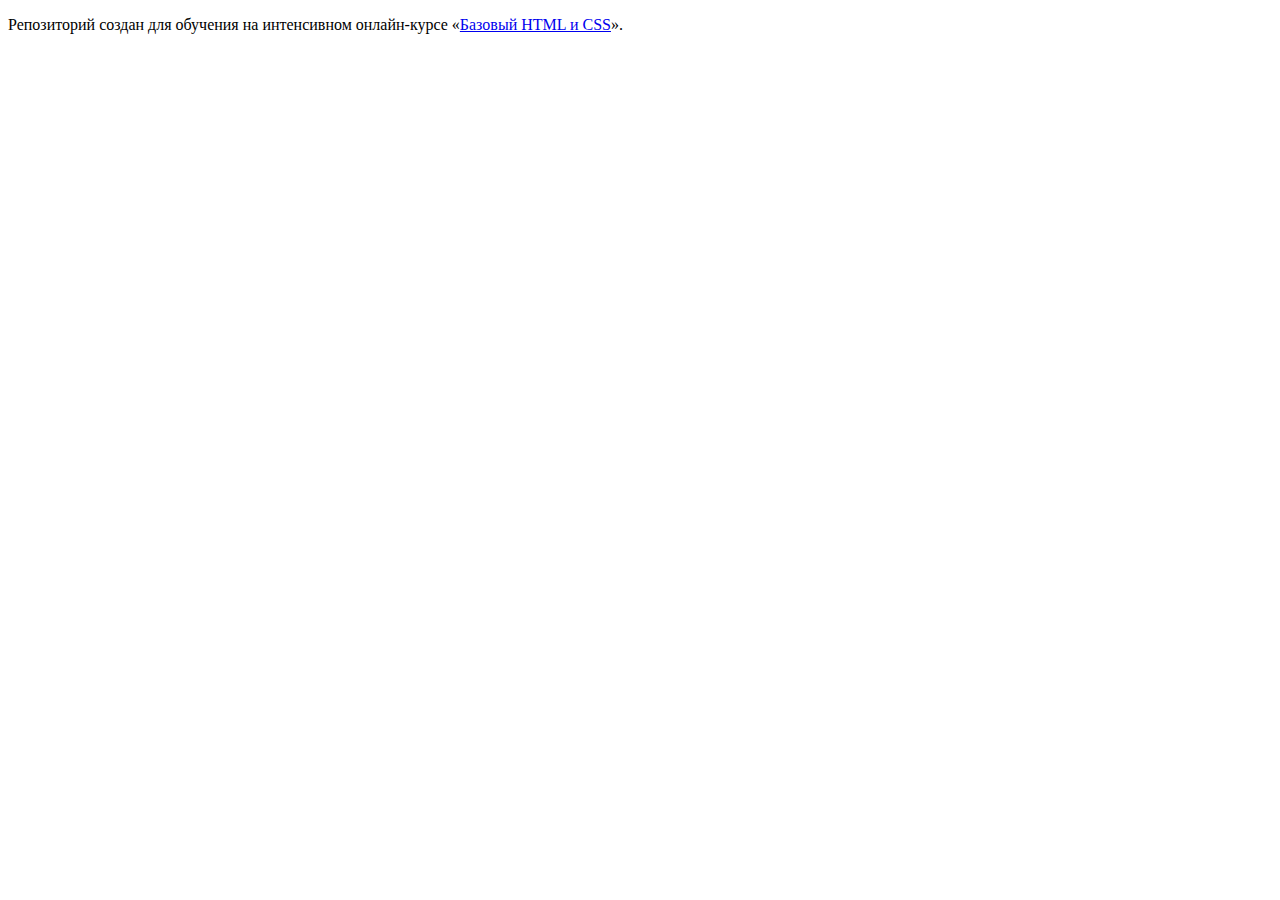
==== index.html @ 62f77d58 ":hatching_chick:" ====
<!DOCTYPE html>
<html lang="ru">
  <head>
    <meta charset="utf-8">
    <title>HTML Academy: Барбершоп</title>
  </head>
  <body>

    <p>Репозиторий создан для обучения на интенсивном онлайн‑курсе «<a href="https://htmlacademy.ru/intensive/htmlcss">Базовый HTML и CSS</a>».</p>

  </body>
</html>
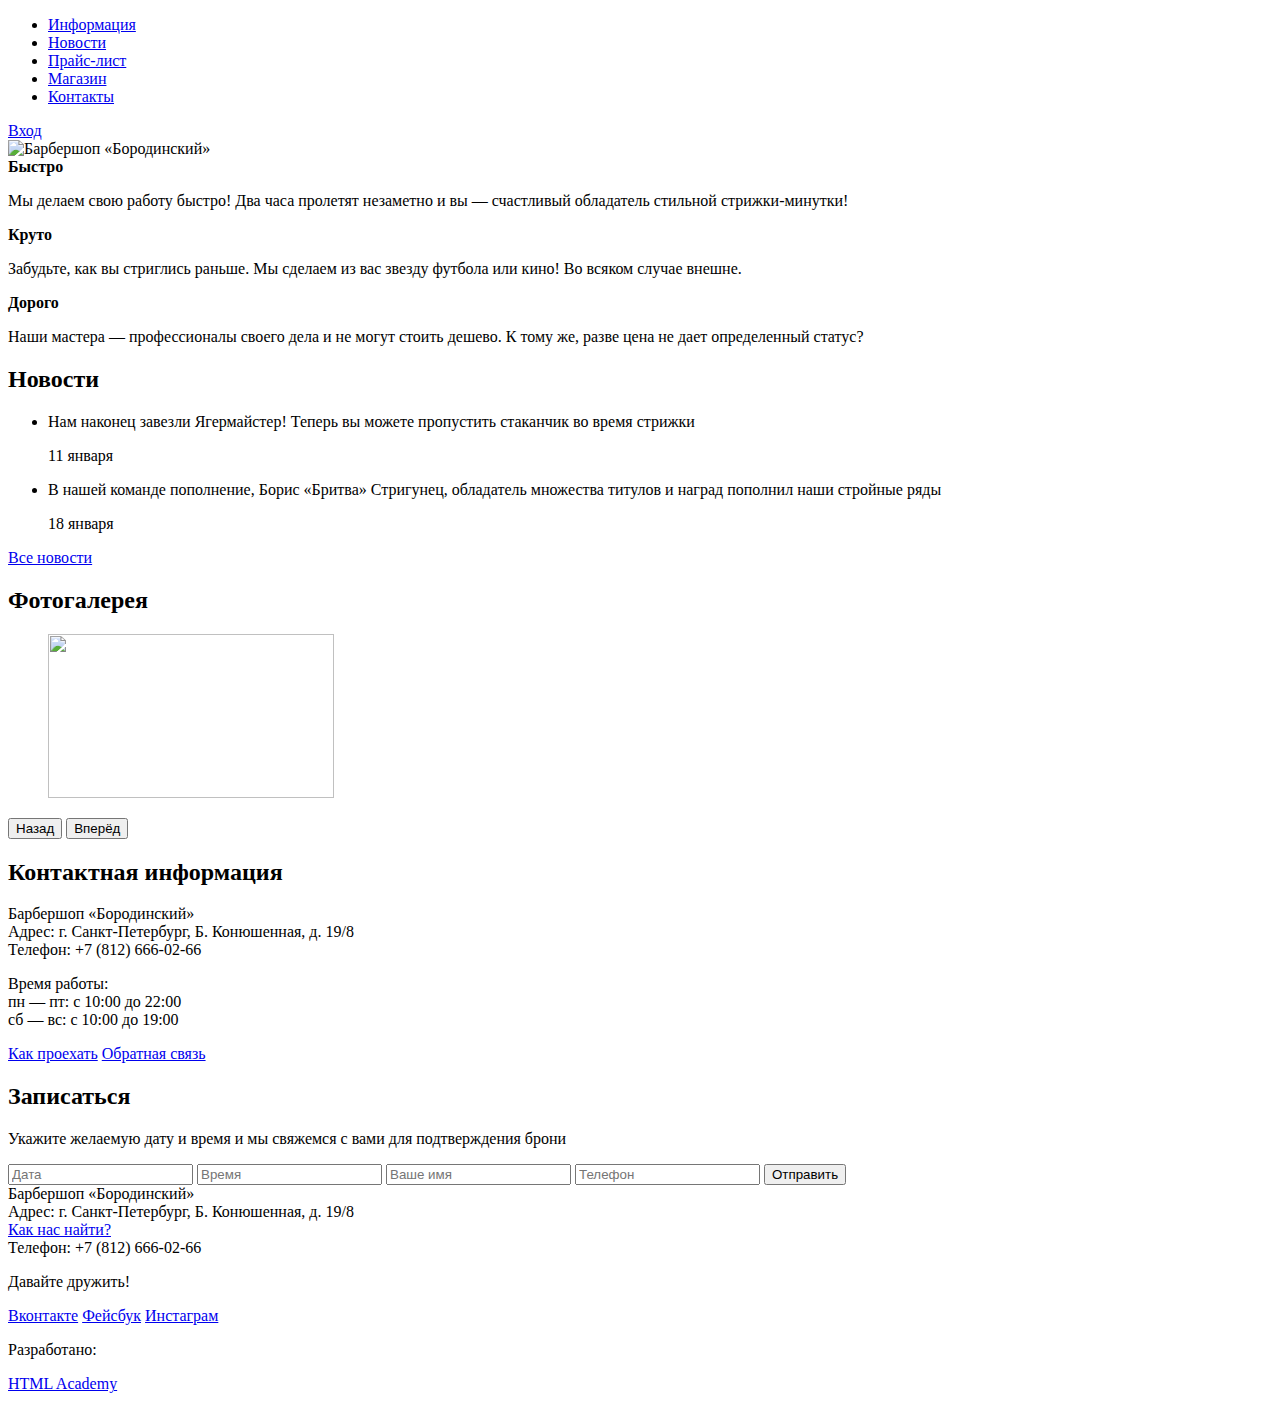
==== commit 854d1801: "Добавил разметку Главной и Каталога" ====
--- a/index.html
+++ b/index.html
@@ -2,11 +2,164 @@
 <html lang="ru">
   <head>
     <meta charset="utf-8">
-    <title>HTML Academy: Барбершоп</title>
+    <title>Барбершоп «Бородинский»</title>
   </head>
   <body>
 
-    <p>Репозиторий создан для обучения на интенсивном онлайн‑курсе «<a href="https://htmlacademy.ru/intensive/htmlcss">Базовый HTML и CSS</a>».</p>
+    <!-- ХЕДЕР -->
+    <header class="main-header">
+      <div class="container">
+
+        <nav class="main-navigation">
+          <ul>
+            <li>
+              <a href="#">Информация</a>
+            </li>
+            <li>
+              <a href="#">Новости</a>
+            </li>
+            <li>
+              <a href="#">Прайс-лист</a>
+            </li>
+            <li>
+              <a href="#">Магазин</a>
+            </li>
+            <li>
+              <a href="#">Контакты</a>
+            </li>
+          </ul>
+        </nav>
+
+        <!-- но ссылкой-то должнен быть весь блок, с иконкой, а не только слово «Вход»? -->
+        <div class="user-block">
+          <a class="login" href="#">Вход</a>
+        </div>
+
+      </div>
+    </header>
+
+    <!-- КОНТЕНТ -->
+    <main class="container">
+
+      <!-- ЛОГО -->
+      <div class="index-logo">
+        <img src="img/index-logo.png" width="368" height="204" alt="Барбершоп «Бородинский»">
+      </div>
+
+      <!-- ФИЧИ -->
+      <section class="features">
+        <div class="features-item">
+          <b class="features-name">Быстро</b>
+          <p>Мы делаем свою работу быстро! Два часа пролетят незаметно и вы — счастливый обладатель стильной стрижки-минутки!</p>
+        </div>
+        <div class="features-item">
+          <b class="features-name">Круто</b>
+          <p>Забудьте, как вы стриглись раньше. Мы сделаем из вас звезду футбола или кино! Во всяком случае внешне.</p>
+        </div>
+        <div class="features-item">
+          <b class="features-name">Дорого</b>
+          <p>Наши мастера — профессионалы своего дела и не могут стоить дешево. К тому же, разве цена не дает определенный статус?</p>
+        </div>
+      </section>
+
+
+      <div class="index-content">
+
+        <!-- НОВОСТИ -->
+        <div class="index-content-left">
+          <h2 class="index-content-title">Новости</h2>
+          <ul class="news-preview">
+            <li>
+              <p>Нам наконец завезли Ягермайстер! Теперь вы можете пропустить стаканчик во время стрижки</p>
+              <time datetime="2016-01-11">11 января</time>
+            </li>
+            <li>
+              <p>В нашей команде пополнение, Борис «Бритва» Стригунец, обладатель множества титулов и наград пополнил наши стройные ряды</p>
+              <time datetime="2016-01-18">18 января</time>
+            </li>
+          </ul>
+          <a class="btn" href="#">Все новости</a>
+        </div>
+
+        <!-- ФОТОГАЛЕРЕЯ -->
+        <div class="index-content-right">
+          <h2 class="index-content-title">Фотогалерея</h2>
+          <div class="gallery">
+            <figure class="gallery-content">
+              <img src="img/photo-1.jpg" width="286" height="164" alt="">
+            </figure>
+            <button class="btn gallery-prev">Назад</button>
+            <button class="btn gallery-next">Вперёд</button>
+          </div>
+        </div>
+
+      </div>
+
+
+      <div class="index-content">
+
+        <!-- КОНТАКТЫ -->
+        <div class="index-content-left">
+          <h2 class="index-content-title">Контактная информация</h2>
+          <p>
+            Барбершоп «Бородинский»<br>
+            Адрес: г. Санкт-Петербург, Б. Конюшенная, д. 19/8<br>
+            Телефон: +7 (812) 666-02-66
+          </p>
+          <p>
+            Время работы:<br>
+            пн — пт: с 10:00 до 22:00<br>
+            сб — вс: с 10:00 до 19:00
+          </p>
+          <a class="btn" href="#">Как проехать</a>
+          <a class="btn" href="#">Обратная связь</a>
+        </div>
+
+        <!-- ЗАПИСАТЬСЯ -->
+        <div class="index-content-right">
+          <h2 class="index-content-title">Записаться</h2>
+          <p>Укажите желаемую дату и время и мы свяжемся с вами для подтверждения брони</p>
+          <form class="appointment-form" action="https://echo.htmlacademy.ru" method="post">
+            <input type="text" name="date" value="" placeholder="Дата">
+            <input type="text" name="time" value="" placeholder="Время">
+            <input type="text" name="name" value="" placeholder="Ваше имя">
+            <input type="tel" name="phone" value="" placeholder="Телефон">
+            <button class="btn" type="submit">Отправить</button>
+          </form>
+        </div>
+
+      </div>
+
+    </main>
+
+    <!-- ФУТЕР -->
+    <footer class="main-footer">
+      <div class="container">
+
+        <!-- КОНТАКТЫ -->
+        <section class="footer-contacts">
+          Барбершоп «Бородинский»<br>
+          Адрес: г. Санкт-Петербург, Б. Конюшенная, д. 19/8<br>
+          <a href="#">Как нас найти?</a><br>
+          Телефон: +7 (812) 666-02-66
+        </section>
+
+        <!-- СОЦСЕТИ -->
+        <section class="footer-social">
+          <p>Давайте дружить!</p>
+          <a class="social-btn social-btn-vk" href="#">Вконтакте</a>
+          <a class="social-btn social-btn-fb" href="#">Фейсбук</a>
+          <a class="social-btn social-btn-inst" href="#">Инстаграм</a>
+        </section>
+
+        <!-- КОПИРАЙТ -->
+        <section class="footer-copyright">
+          <p>Разработано:</p>
+          <a class="btn" href="https://htmlacademy.ru">HTML Academy</a>
+        </section>
+
+      </div>
+    </footer>
 
   </body>
 </html>
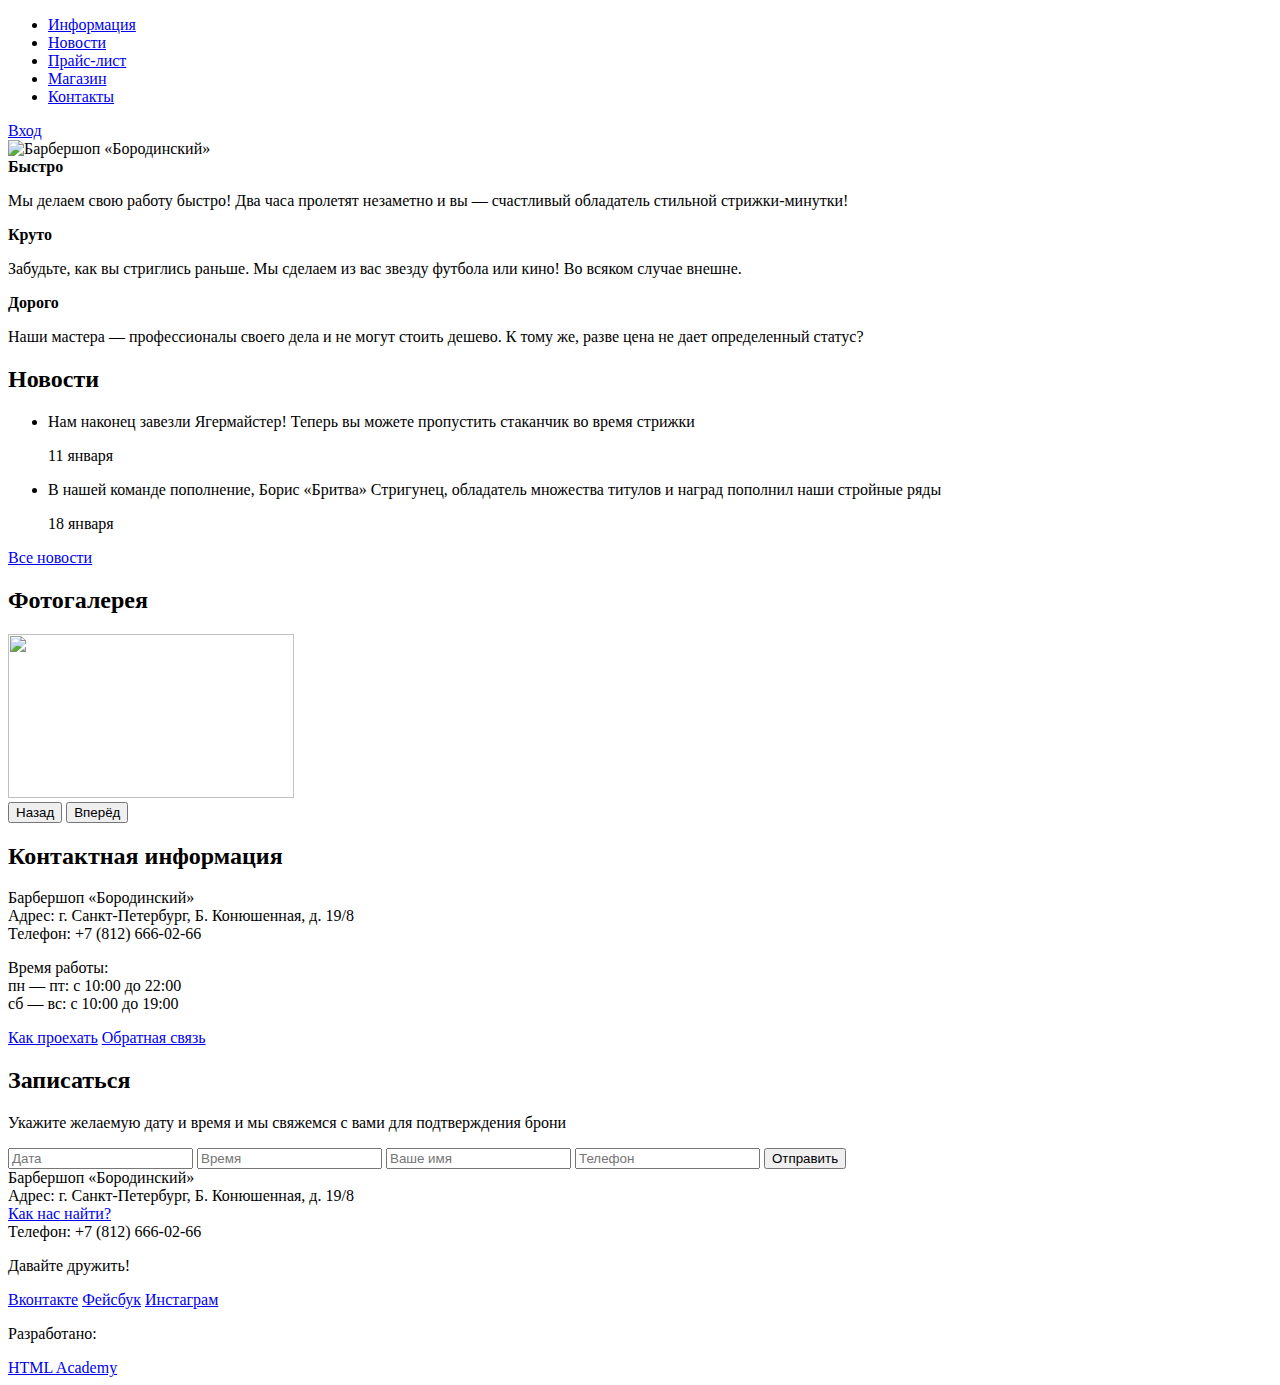
==== commit 30d8d63e: "Переразметил все страницы" ====
--- a/index.html
+++ b/index.html
@@ -7,32 +7,33 @@
   <body>
 
     <!-- ХЕДЕР -->
-    <header class="main-header">
+    <header class="header">
       <div class="container">
 
-        <nav class="main-navigation">
-          <ul>
-            <li>
-              <a href="#">Информация</a>
-            </li>
-            <li>
-              <a href="#">Новости</a>
-            </li>
-            <li>
-              <a href="#">Прайс-лист</a>
-            </li>
-            <li>
-              <a href="#">Магазин</a>
-            </li>
-            <li>
-              <a href="#">Контакты</a>
-            </li>
-          </ul>
-        </nav>
+        <div class="header-menu">
+          <nav>
+            <ul>
+              <li>
+                <a href="/">Информация</a>
+              </li>
+              <li>
+                <a href="/">Новости</a>
+              </li>
+              <li>
+                <a href="/">Прайс-лист</a>
+              </li>
+              <li>
+                <a href="/">Магазин</a>
+              </li>
+              <li>
+                <a href="/">Контакты</a>
+              </li>
+            </ul>
+          </nav>
+        </div>
 
-        <!-- но ссылкой-то должнен быть весь блок, с иконкой, а не только слово «Вход»? -->
         <div class="user-block">
-          <a class="login" href="#">Вход</a>
+          <a class="login" href="/">Вход</a>
         </div>
 
       </div>
@@ -43,21 +44,21 @@
 
       <!-- ЛОГО -->
       <div class="index-logo">
-        <img src="img/index-logo.png" width="368" height="204" alt="Барбершоп «Бородинский»">
+        <img src="http://placehold.it/368x204" width="368" height="204" alt="Барбершоп «Бородинский»">
       </div>
 
       <!-- ФИЧИ -->
       <section class="features">
-        <div class="features-item">
-          <b class="features-name">Быстро</b>
+        <div class="feature-item">
+          <b class="feature-name">Быстро</b>
           <p>Мы делаем свою работу быстро! Два часа пролетят незаметно и вы — счастливый обладатель стильной стрижки-минутки!</p>
         </div>
-        <div class="features-item">
-          <b class="features-name">Круто</b>
+        <div class="feature-item">
+          <b class="feature-name">Круто</b>
           <p>Забудьте, как вы стриглись раньше. Мы сделаем из вас звезду футбола или кино! Во всяком случае внешне.</p>
         </div>
-        <div class="features-item">
-          <b class="features-name">Дорого</b>
+        <div class="feature-item">
+          <b class="feature-name">Дорого</b>
           <p>Наши мастера — профессионалы своего дела и не могут стоить дешево. К тому же, разве цена не дает определенный статус?</p>
         </div>
       </section>
@@ -78,22 +79,22 @@
               <time datetime="2016-01-18">18 января</time>
             </li>
           </ul>
-          <a class="btn" href="#">Все новости</a>
+          <a class="btn" href="/">Все новости</a>
         </div>
 
         <!-- ФОТОГАЛЕРЕЯ -->
         <div class="index-content-right">
           <h2 class="index-content-title">Фотогалерея</h2>
-          <div class="gallery">
-            <figure class="gallery-content">
-              <img src="img/photo-1.jpg" width="286" height="164" alt="">
-            </figure>
+          <div class="index-gallery">
+            <div class="index-gallery-content">
+              <a href="/"><img src="img/photo-1.jpg" width="286" height="164" alt=""></a>
+            </div>
             <button class="btn gallery-prev">Назад</button>
             <button class="btn gallery-next">Вперёд</button>
           </div>
         </div>
 
-      </div>
+      </div><!-- end index-content -->
 
 
       <div class="index-content">
@@ -111,8 +112,8 @@
             пн — пт: с 10:00 до 22:00<br>
             сб — вс: с 10:00 до 19:00
           </p>
-          <a class="btn" href="#">Как проехать</a>
-          <a class="btn" href="#">Обратная связь</a>
+          <a class="btn" href="/">Как проехать</a>
+          <a class="btn" href="/">Обратная связь</a>
         </div>
 
         <!-- ЗАПИСАТЬСЯ -->
@@ -130,26 +131,26 @@
 
       </div>
 
-    </main>
+    </main><!-- end container -->
 
     <!-- ФУТЕР -->
-    <footer class="main-footer">
+    <footer class="footer">
       <div class="container">
 
         <!-- КОНТАКТЫ -->
         <section class="footer-contacts">
           Барбершоп «Бородинский»<br>
           Адрес: г. Санкт-Петербург, Б. Конюшенная, д. 19/8<br>
-          <a href="#">Как нас найти?</a><br>
+          <a href="/">Как нас найти?</a><br>
           Телефон: +7 (812) 666-02-66
         </section>
 
         <!-- СОЦСЕТИ -->
         <section class="footer-social">
           <p>Давайте дружить!</p>
-          <a class="social-btn social-btn-vk" href="#">Вконтакте</a>
-          <a class="social-btn social-btn-fb" href="#">Фейсбук</a>
-          <a class="social-btn social-btn-inst" href="#">Инстаграм</a>
+          <a class="btn btn-vk" href="/">Вконтакте</a>
+          <a class="btn btn-fb" href="/">Фейсбук</a>
+          <a class="btn btn-inst" href="/">Инстаграм</a>
         </section>
 
         <!-- КОПИРАЙТ -->
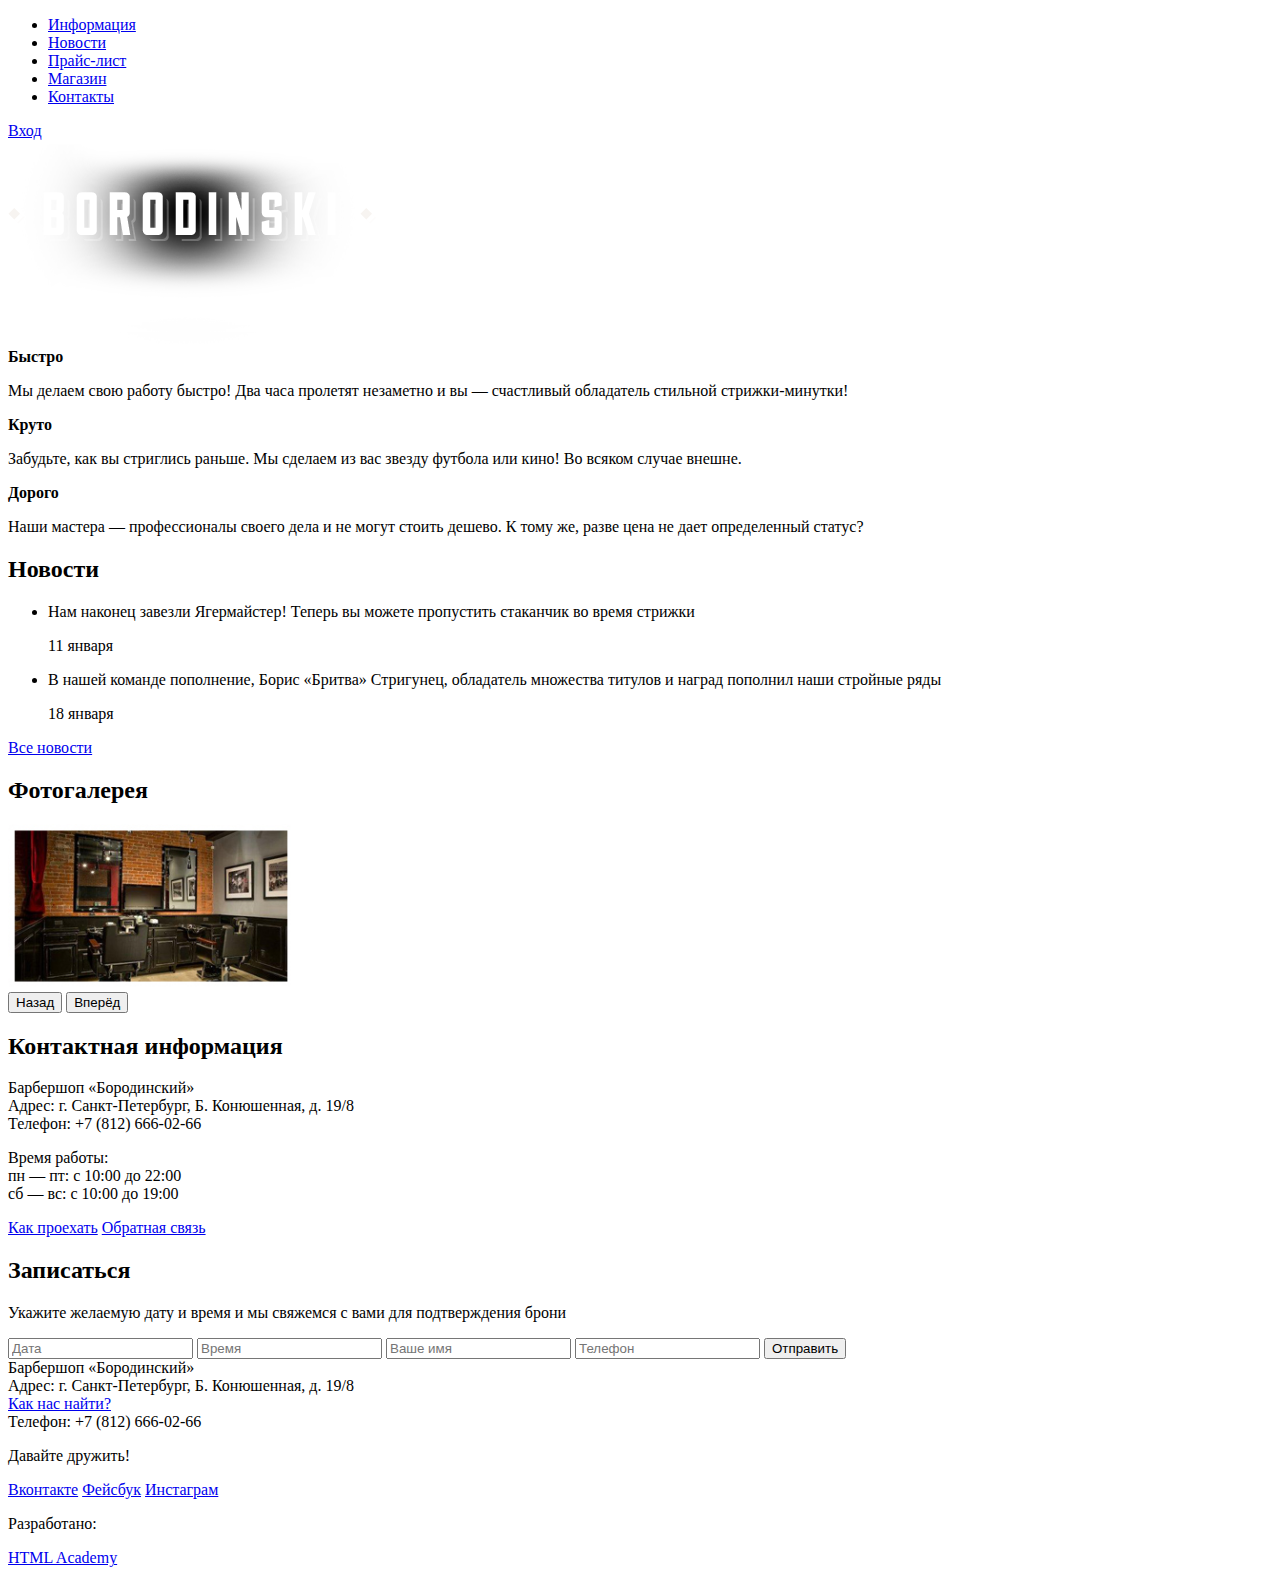
==== commit ce9a5c06: "Подготовка графики" ====
--- a/index.html
+++ b/index.html
@@ -44,7 +44,7 @@
 
       <!-- ЛОГО -->
       <div class="index-logo">
-        <img src="http://placehold.it/368x204" width="368" height="204" alt="Барбершоп «Бородинский»">
+        <img src="img/002_main_logo.png" width="368" height="204" alt="Барбершоп «Бородинский»">
       </div>
 
       <!-- ФИЧИ -->
@@ -87,7 +87,7 @@
           <h2 class="index-content-title">Фотогалерея</h2>
           <div class="index-gallery">
             <div class="index-gallery-content">
-              <a href="/"><img src="img/photo-1.jpg" width="286" height="164" alt=""></a>
+              <a href="/"><img src="img/005_gallery-photo.jpg" width="286" height="164" alt=""></a>
             </div>
             <button class="btn gallery-prev">Назад</button>
             <button class="btn gallery-next">Вперёд</button>
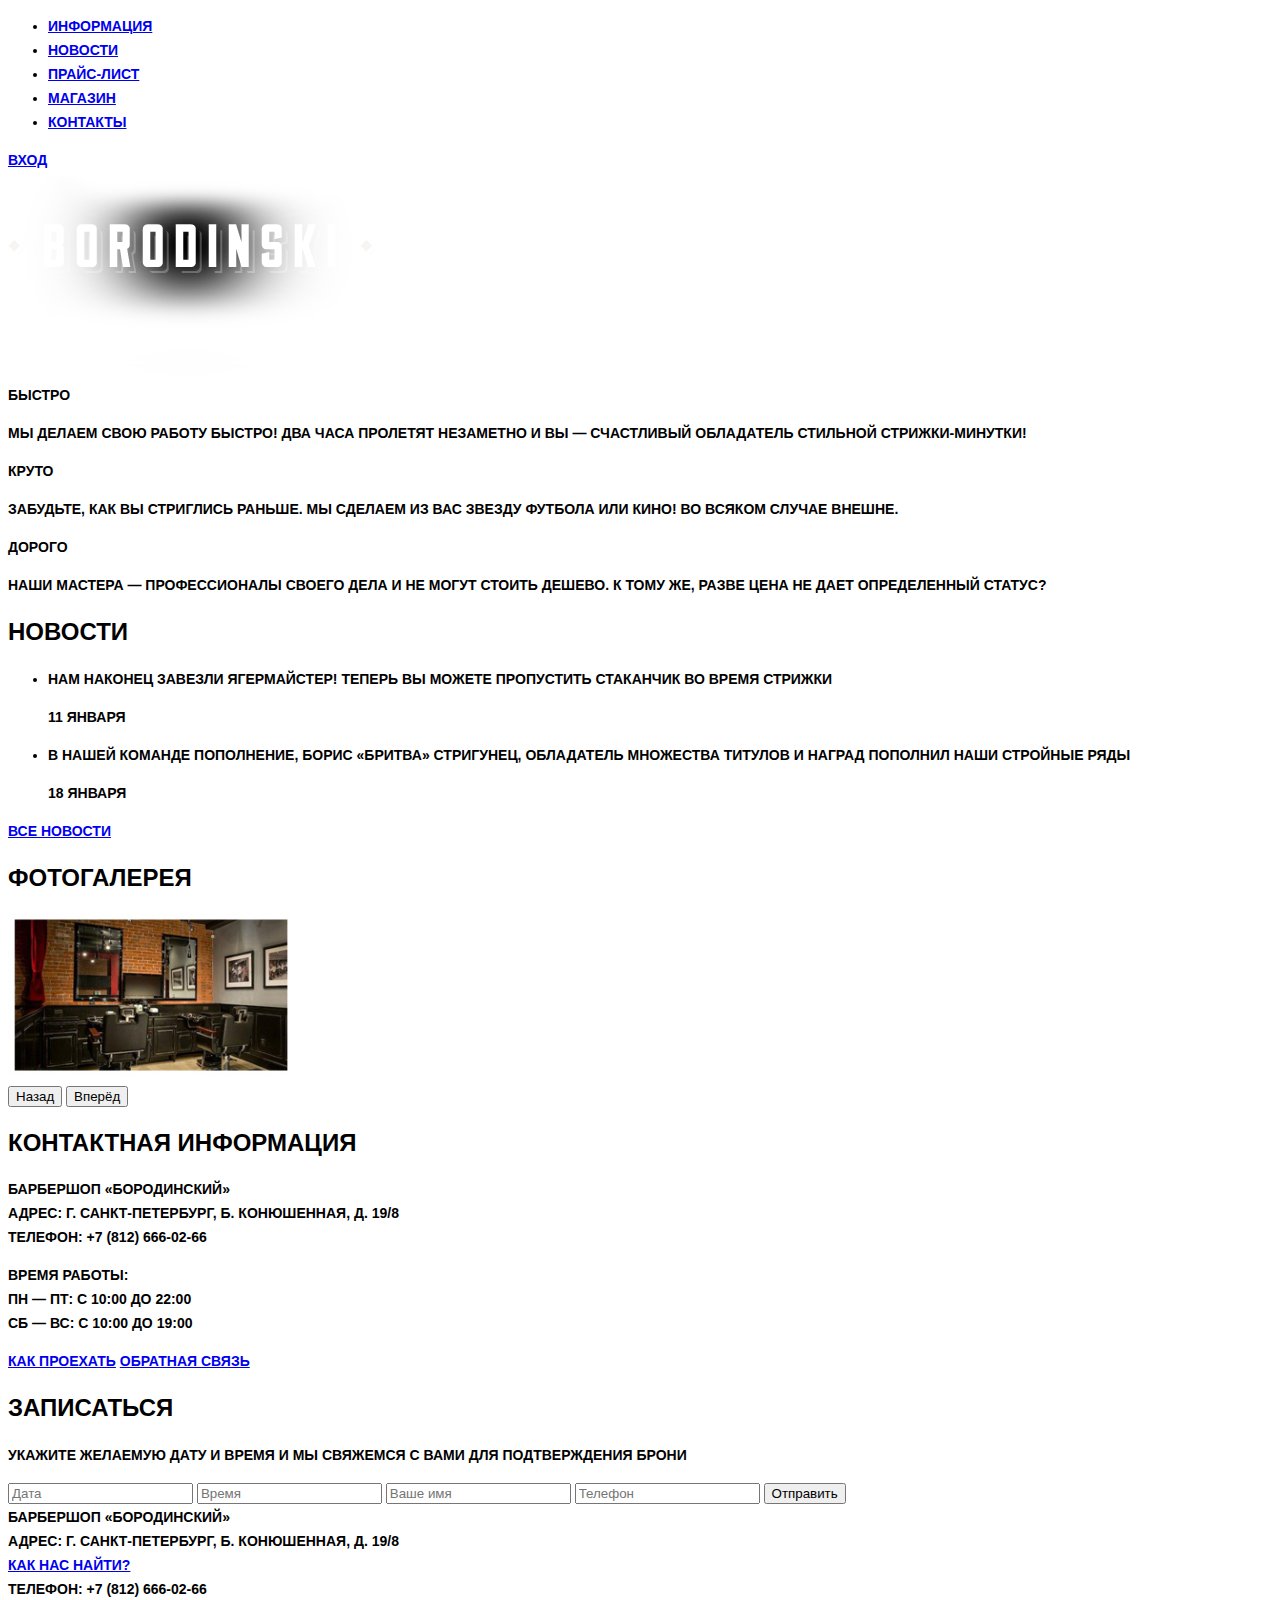
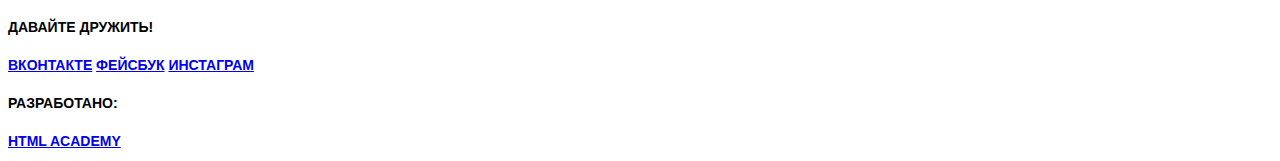
==== commit 4f911a3b: "#19 Графика и текстовые стили" ====
--- a/index.html
+++ b/index.html
@@ -3,6 +3,7 @@
   <head>
     <meta charset="utf-8">
     <title>Барбершоп «Бородинский»</title>
+    <link href="css/style.css" rel="stylesheet">
   </head>
   <body>
 
--- a/css/style.css
+++ b/css/style.css
@@ -0,0 +1,31 @@
+body {
+  font-size: 14px;
+  line-height: 24px;
+  color: #000000;
+  font-weight: bold;
+  font-family: "PT Sans Narrow", sans-serif;
+  text-transform: uppercase;
+}
+
+h1 {
+  font-size: 30px;
+  line-height: 42px;
+  color: #000000;
+  font-weight: bold;
+  font-family: "PT Sans Narrow", sans-serif;
+  text-transform: uppercase;
+}
+
+h2 {
+  font-size: 24px;
+  line-height: 30px;
+  color: #000000;
+  font-weight: bold;
+  font-family: "PT Sans Narrow", sans-serif;
+  text-transform: uppercase;
+}
+
+/*единственное место, где не олкэпс -*/
+.product-title span {
+  text-transform: none;
+}
